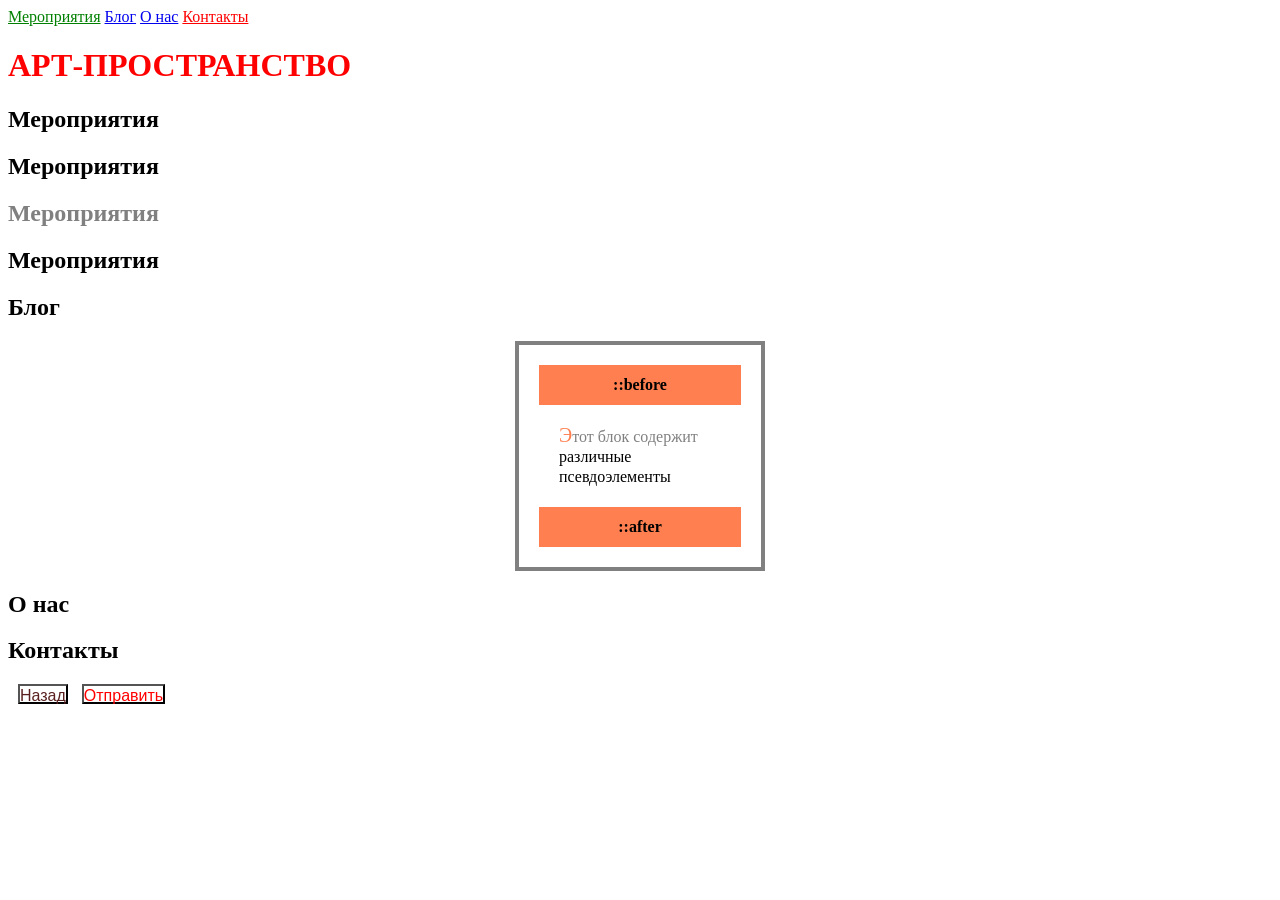
==== indexLesson.html @ 4f4de2e1 "Задание 1.2" ====
<!DOCTYPE html>
<html lang="ru">	<!--язык русский-->
    <head>
        <meta charset="UTF-8" />	<!--кодировка-->
        <title>Зад. 3</title>	<!--заголовок-->
        
        <!--Внутренняя таблица стилей
        <style>
        /*@import url("fonts.css");   //Первой строкой в <style>  //Внешняя таблица стилей*/
            h1 {
                color: red;
        }
        </style>
        -->
        
        <!--Внешняя таблица стилей. Без <style>-->
        <link rel="stylesheet" href="styles/stylesLessons.css">
    </head>
    
    <body>
        <!--Семантика-->
        <header>    <!--шапка сайта или раздела-->
            <nav>
                <a href="#">Мероприятия</a>
                <a href="#">Блог</a>
                <a href="#">О нас</a>
                <a href="#">Контакты</a>
            </nav>
        </header>

        <main>	<!--основное содержимое-->

            <header>    <!--Их может быть несколько в документе-->
                <h1>АРТ-ПРОСТРАНСТВО</h1>   <!--Основной заголовок-->
            </header>

            <section id="dcp">   <!--мероприятия-->
                <h2>
                    Мероприятия
                </h2>
                <h2>
                    Мероприятия
                </h2>
                <h2>
                    Мероприятия
                </h2>
                <h2>
                    Мероприятия
                </h2>
            </section>
            
            <section>   <!--блог-->
                <h2>
                    Блог
                </h2>

                <div class="container1">
                    <p class="text1">
                        Этот блок содержит различные псевдоэлементы
                    </p>
                </div>
            </section>

            <section>   <!--о нас-->
                <h2>
                    О нас
                </h2>
            </section>

            <section>   <!--контакты-->
                <h2>
                    Контакты
                </h2>
            </section>

            <div class="popup">
                <button class="popup__button button">
                    Назад
                </button>
                            
                <button 
                    class="popup__button 
                            popup__button--no-margin
                            button 
                            button--red"
                >
                    Отправить
                </button>
            </div>

        </main>

        <footer>    <!--Низ -->
            
        </footer>
        <!--/Семантика-->

    </body>
</html>
---- styles/stylesLessons.css ----
h1 {  /*Селектор - это элемент веб-страницы, который подлежит форматированию браузером*/
    /*Блок объявлений - это код, заключенный в { }. Он содержит ОБЪЯВЛЕНИЯ, состоящие из
    CSS-свойств, применяемых к данному селектору и их ЗНАЧЕНИЯ*/
    color: red;
    /*font-size: 35px;*/
}

/*
универсальный	* {}	        выбирает все элементы
по тегу         p {}    	    <p>Текст</p>
по классу	    .about {}   	<p class="about">Текст</p>
по id       	#description {} <p id="description">Текст</p>
по атрибуту 	[title]         <p title="Описание">Текст</p>
*/

/*
1)  section .about {}   //Комбинатор потомков (пробел) - выбирает элементы, которые находятся
                    ВНУТРИ указанного элемента ВНЕ ЗАВИСИМОСТИ от уровня вложенности
2)  section>.about {}   //Комбинатор дочерний (>) - выбирает ТОЛЬКО ТЕ элементы, которые
                    являются ДОЧЕРНИМИ непосредственно по отношению к указанному элементу
                    и находятся на первом уровне вложенности
3)  .about+.description {}  //Комбинатор следующего соседнего элемента (+) - выбирает элемент,
        который находится непосредственно после указанного элемента, если у них общий родитель.
        Такой селектор выбирает ПЕРВЫЙ элемент с классом description, расположенный
        непосредственно после элемента с классом about
4)  .title,
    .about-title {
        color: red; //Если разные элементы имеют схожие стили,
    }               то их можно объединять, перечисляя через запятую
*/

/*Псевдокласс*/
    h2:hover {  /*При наведении*/
        color: red;
    }
    h2:active { /*При нажатии*/
        color: darkred;
    }
    nav>:first-child {  /*Находит первый элемент в родителе*/
        color: green;
    }
    nav>:last-child {   /*Находит последний элемент в родителе*/
        color: red;
    }

    /*
    :nth-child(2) - находит элемент по позиции в своем родителе
    :nth-child(even) или :nth-child(2n) - четные элементы
    :nth-child(odd) или :nth-child(2n+1) - нечетные элементы
    */    
    #dcp :nth-child(3) {
        color: grey;
    }
/*Псевдокласс*/

/*Псевдоэлементы*/
    /*
    ::before и ::after - создают псевдоэлементы, первый и последний потомок выбранного элемента.
    Для отображения ОБЯЗАТЕЛЬНО указание свойства content (его значение может быть произвольной
    строкой текста (даже пустой), или специальными ключевыми словами и правилами. По умолчанию
    ведут себя как <span>

    ::first-letter и ::first-line - применяет стили к первой букве первой строки
    блочного элемента, но только если нет другого предшествующего нетекстового содержимого
    */
    .container1 {
        box-sizing: border-box; /*все расчёты ВНУТРЬ*/
        width: 250px;   /*Ширина*/
/*        height: 10px;   /*Высота*/
        margin: 20px auto;  /*Внешние отступы*/
        padding: 20px;  /*Внутренние отступы*/
        border: 4px solid gray; /*Рамка*/
        font-size: 16px;    /*Размер текста*/
        line-height: 20px;  /*Высота строки*/
    }
    .container1::before {
        content: "::before";
    }
    .container1::after {
        content: "::after";
    }
    .container1::before,
    .container1::after {
        box-sizing: border-box;
        display: block; /*Блочный элемент*/
        width: 100%;
        padding: 10px;
        background: coral;  /*Цвет фона*/
        font-weight: 700;   /*Толщина*/
        text-align: center; /*Выстраивает поцентру*/
    }

    .text1 {
        margin: 20px 20px;  /*1 - снизу/сверху, 2 - слева/справа*/
    }
    .text1::first-letter {   /*Первая буква*/
        color: coral;
        font-size: 20px;
    }

    .text1::first-line { /*Первая строка*/
        color: gray;
    }
/*Псевдоэлементы*/

/*БЭМ*/
    .button {
        height: 20px;
        padding: 0;
        background: transparent;
        font-size: 16px;
        line-height: 20px;
        color: rgb(90, 32, 32);
    }
    .button--red {
        color: red;
    }

    .popup__button {
        margin: 0 10px;
    }
    .popup__button--no-margin {
        margin: 0;
    }
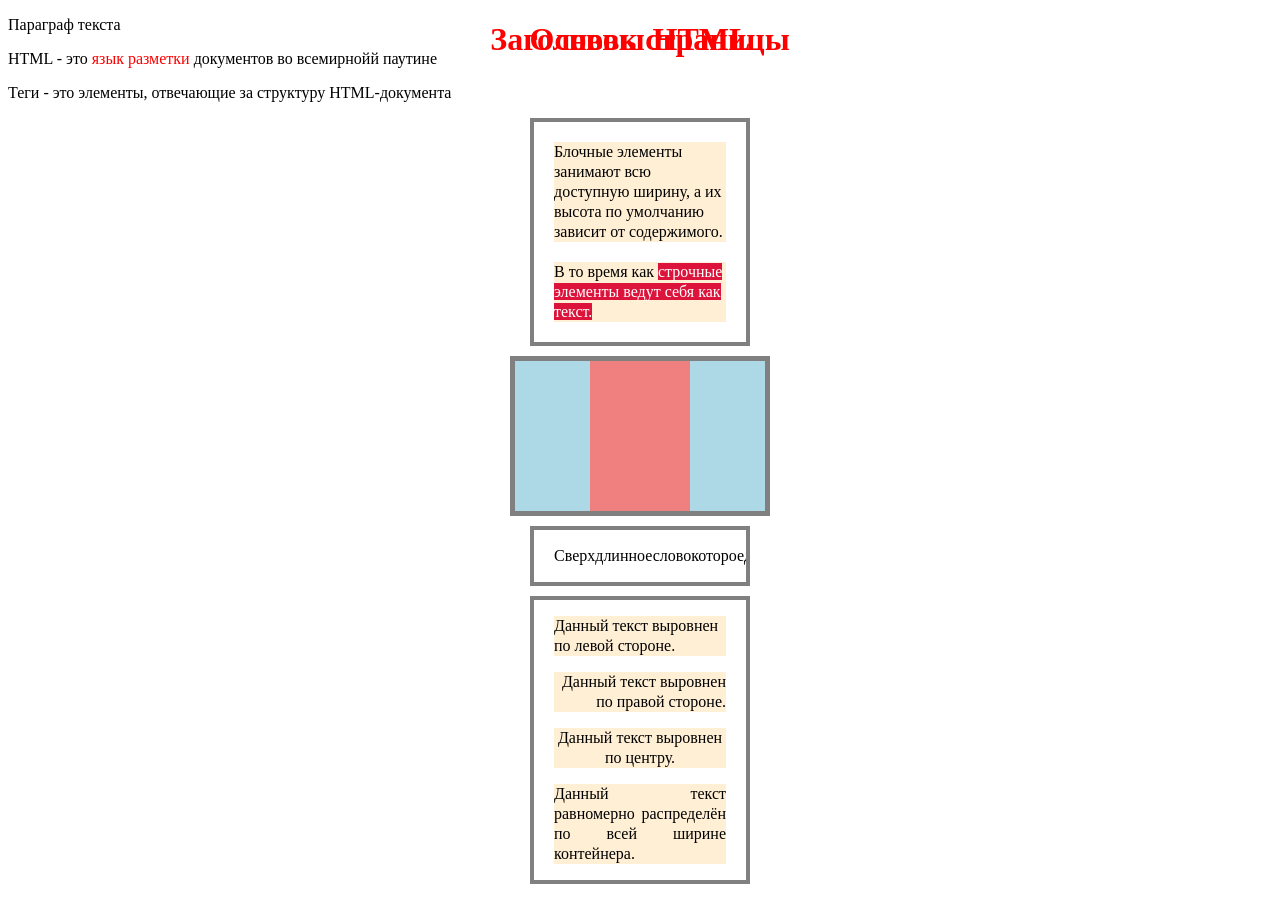
==== commit 338a0971: "Задание 1.3;" ====
--- a/indexLesson.html
+++ b/indexLesson.html
@@ -1,99 +1,355 @@
-<!DOCTYPE html>
-<html lang="ru">	<!--язык русский-->
-    <head>
-        <meta charset="UTF-8" />	<!--кодировка-->
-        <title>Зад. 3</title>	<!--заголовок-->
-        
-        <!--Внутренняя таблица стилей
+<!DOCTYPE html> <!--Декларация. Определяет, документ как HTML5-->
+<html>  <!--Корневой элемент HTML страницы-->
+    <head>  <!--Содержит мета-информацию об HTML документе. Информация не видна пользователю-->
+        <title> <!--Название страницы. Оно ОБЯЗАТЕЛЬНО и должно содержать ключевые слова, чтоб поисковики могли включить в результаты поиска-->
+            Название страницы (документа)
+        </title>
+
         <style>
-        /*@import url("fonts.css");   //Первой строкой в <style>  //Внешняя таблица стилей*/
-            h1 {
-                color: red;
-        }
+            @import url("styles/stylesLessons.css");
         </style>
-        -->
-        
-        <!--Внешняя таблица стилей. Без <style>-->
-        <link rel="stylesheet" href="styles/stylesLessons.css">
+<!--    <link rel="stylesheet" href="/styles/stylesLessons.css">-->
     </head>
     
-    <body>
-        <!--Семантика-->
-        <header>    <!--шапка сайта или раздела-->
-            <nav>
-                <a href="#">Мероприятия</a>
-                <a href="#">Блог</a>
-                <a href="#">О нас</a>
-                <a href="#">Контакты</a>
-            </nav>
-        </header>
-
-        <main>	<!--основное содержимое-->
-
-            <header>    <!--Их может быть несколько в документе-->
-                <h1>АРТ-ПРОСТРАНСТВО</h1>   <!--Основной заголовок-->
-            </header>
-
-            <section id="dcp">   <!--мероприятия-->
-                <h2>
-                    Мероприятия
-                </h2>
-                <h2>
-                    Мероприятия
-                </h2>
-                <h2>
-                    Мероприятия
-                </h2>
-                <h2>
-                    Мероприятия
-                </h2>
-            </section>
+    <body>  <!--Видимая часть страницы-->
+        <h1>    <!--Заголовокпервого уровня-->
+            Заголовок страницы
+        </h1>
+
+        <p> <!--Параграф-->
+            Параграф текста
+        </p>
+
+        <div class="article">
+            <h1>
+                Основы HTML
+            </h1>
+
+            <p>
+                HTML - это <span style="color:red"> язык разметки </span> документов во всемирнойй паутине
+            </p>
+
+            <p>
+                Теги - это элементы, отвечающие за структуру HTML-документа
+            </p>
+        </div>
+
+        <div class="container">
+            <p class="block">
+                Блочные элементы занимают всю доступную ширину, а их высота по умолчанию зависит от содержимого.
+            </p>
             
-            <section>   <!--блог-->
-                <h2>
-                    Блог
-                </h2>
-
-                <div class="container1">
-                    <p class="text1">
-                        Этот блок содержит различные псевдоэлементы
-                    </p>
+            <p class="block">
+                В то время как <span class="inline">строчные элементы ведут себя как текст.</span>
+            </p>
+        </div>
+
+        <div class="container2">
+            <div class="child"></div>
+        </div>
+
+        <div class="container" style="overflow: hidden;">
+            <p>Сверхдлинноесловокотороедлиннеечемдвестисемьдесятпикселей</p>
+        </div>
+
+        <div class="container">
+            <p class="text  text--left">
+                Данный текст выровнен по левой стороне.
+            </p>
+        
+            <p class="text  text--right">
+                Данный текст выровнен по правой стороне.
+            </p>
+        
+            <p class="text  text--center">
+                Данный текст выровнен по центру.
+            </p>
+        
+            <p class="text  text--justify">
+                Данный текст равномерно распределён по всей ширине контейнера.
+            </p>
+        </div>
+
+    </body>
+</html>
+
+<!--    =1.1=
+IP-адрес (Internet Protocol Address) - адрес для идентификации и связи с другими компьютерами
+https://www.github.com
+    - https - протокол, с помощью которого компьютеры делятся друг с другом веб-страницами
+    - .com - домен верхнего уровня
+    - github - имя домена
+    - www - поддомен
+URL (Uniform Resource Locator) - единый указатель ресурса
+    - https:// - протокол
+    - github.com - домен
+    - /login - путь или ресурс - домен
+DNS - распределённая БД, хранящая соответствие доменных имён компов и их IP-адресов в и-нете
+
+БЛОЧНЫЕ ЭЛЕМЕНТЫ: div, h1, p, ul, ol
+    -занимают всю ширину своего контейнера
+    -начинаются с новой строки
+    -могут быть вложены друг в друга
+    -могут обёртывать строчные элементы
+
+СТРОЧНЫЕ ЭЛЕМЕНТЫ: span, a, time, b, i
+    -могут начинаться в любом месте строки
+    -выстраиваются друг за другом в горизонтали
+    -переносятся на новую строку
+    -ширина основана на содержимом
+    -могут быть вложены друг в друга
+    -не могут обёртывать блочные элементы
+
+Ссылки делаются через href
+    -Абсолютная
+        <a href="https://my-site.ru/blog/article_2">Статья 2</a>
+    -Относительно текущей страницы
+        <a href="article_2">Статья 2</a>
+    -Относительно корня сайта
+        <a href="/blog/article_2">Статья 2</a>
+
+Семантика - практика предоставления смысла и структуры содержимого с помощью соответствующих элементов независимо от стиля и вида
+    <heaser> - шапка/раздел сайта. Может использоваться многократно. Не может быть вложен сам в себя
+    <main> - для основного содержимого. На странице может быть только один <main>. Не входит в остальные семантики
+    <footer> - "подвал" сайта. Может использоваться многократно. Не может быть вложен сам в себя
+    <nav> - задаёт навигацию по сайту. Обычно в него помещают приоритетные ссылки
+    <article> - представляет самостоятельную часть страницы, предназначеную для независимого распространения или повторного использования (статья, запись в блоге, коммент или карточка товара) 
+    <section> - автономный раздел сайта, но не является самостоятельным (для блока новостей, контактной инфы). Обычно содержат заголовок
+    <aside> - раздел, который имеет косвенное отношение к содержимому страницы (применяется для боковых панелей, рекламных блоков, сносок другой инфы), которая отделена от основного содержимого 
+
+    -Урощают работу с кодом, тк показываетэлемент служит
+    -Помогает поисковым ботам лучше понимать, что находится на странице и ранжировать сайты в выдачи
+    -Делает сайт доступнее для незрячих, использующих экранные ридеры
+=1.1= -->
+
+
+<!--    =1.2=
+<link> - определяет отношение между документом и внешним ресурсом
+@import должен быть перед другими правилами. @import внутри css лучше избегать
+
+Селектор - элемент, подлежащий форматированию
+Блок объявлений - код, расположенный за селектором в фигурных скобках (свойство: значение)
+    универсальный   * {}        выбирает все элементы
+    по тегу         p {}        <p>Текст</p>
+    по классу       .about {}   <p class="about">Текст</p>
+    по id           #about {}   <p id="description">Текст</p>
+    по атрибуту     [tittle]    <p title="Описание">Текст</p>
+Селекторы могут быть собственными:
+    p.about {} - все элементы <p> с классом "about"
+    p.description {} - элемент <p> с идентификатором "description"
+
+Комбинатор потомков (пробел) - выбирает элементы, находящиеся внутри указанного элемента, независимо от уровня вложенности
+    section .about {} - все элементы с классом "about" внутри элемента <section>
+Комбинатор дочерний (>) - дочерние элементы по отношению к указанному элементу (на первом уровне)
+    section>.about - выбирает только дочерние элементы с классом "about" внутри элемента <section> на первом уровне вложенности
+Комбинатор следующего соседнего элемента (+) - элемент, находящийся после указанного элемента, если у них общий родитель
+    .about+.description {} - выбирает первый элемент с классом "description", расположенный непосредственно после элемента с классом "about"
+Комбинатор общий родственный (~) - выбирает все элементы, которые находятся после указанного элемента на этом же уровне вложенности с тем же родителем
+    .about~.description {} - все элементы с классом "description", расположенные после элемента с классом "about"
+Если разные элементы имеют схожие стили, то можно объединить через запятую
+    .title,
+    .about-title {
+        color: red;
+    }
+
+Размеры в css"
+    -Пиксели (px) - если уменьшить окно браузера, размер не уменьшится. Могут быть дробными (32.5px)
+    -Проценты (%) - обычно размер рассчитывается от родителя
+    -em - высчитывается относительно текущего размера шрифта родителя (если у род. 64px, то 0.5em = 32px)
+    -rem - как em, но относительно <html>
+    -vw, vh, vmin, vmax - напрямую зависят от вьюпорта, размеры автоматически масштабируются при изменении окна
+        -vw - 1% ширины окна
+        -vh - 1% высоты окна
+        -vmin - наименьшее из vw, vh
+        -vmax - наибольшее из vw, vh
+
+Псевдоклассы - ключевое слово, добавленное к селектору, определяет особое состояние
+    -:hover - срабатывает, когда наводит мышь
+    -:active - определяет стиль активного элемента, это время между нажатием и отпусканием мыши
+    -:first-child и :last-child - первый и последний элемент в родителе
+    -:nth-child(2) - находит 1 или > элементов, основываясь на позиции среди соседних элементов в родителе
+        :nth-child(even) или :nth-child(2n) - четные элементы
+        :nth-child(odd) или :nth-child(2n+1) - нечетные элементы
+
+Псевдоэлементы = ключевое слово, добавленное к селектору, позволяет стилизовать часть элемента
+    h1::before {}
+    -::before и ::after - первый и последний потомки элемента, ведут себя как <span>. Часто используют для созданиядекоративных блоков
+    -::first-letter - к первой букве первой строки, если нет другого предшествующего нетекста 
+    -::first-line - к первой строке
+
+Свойства внутри css должны группироваться в таком порядке:
+    1 Позиционирование
+    2 Блочная модель
+    3 Рамки и фоны
+    4 Оформление текста
+    5 Анимации
+    6 Прочее
+
+БЭМ
+Блок - независимый компонент страницы. Название блока (class) должно быть по смыслу (что это?). Блоки могут быть вложены друг в друга
+Элемент - составная часть блока, не может использоваться в отрыве от него. Также "что это?". Разделяются __ (block-name__element-name)
+    <div class="block">
+        <div class="block__element-1">
+            <div class="block__element-2">
+                <div class="block__element-3">
                 </div>
-            </section>
-
-            <section>   <!--о нас-->
-                <h2>
-                    О нас
-                </h2>
-            </section>
-
-            <section>   <!--контакты-->
-                <h2>
-                    Контакты
-                </h2>
-            </section>
-
-            <div class="popup">
-                <button class="popup__button button">
-                    Назад
-                </button>
-                            
-                <button 
-                    class="popup__button 
-                            popup__button--no-margin
-                            button 
-                            button--red"
-                >
-                    Отправить
-                </button>
             </div>
-
-        </main>
-
-        <footer>    <!--Низ -->
-            
-        </footer>
-        <!--/Семантика-->
-
-    </body>
-</html>+        </div>
+    </div>
+
+    .block {}
+    .block__element-1 {}
+    .block__element-2 {}
+    .block__element-3 {}
+Элемент всегда часть блока, не может использоваться вне его. Являются необязательной сущностью
+Микс - блок может являться элементом другого блока
+    <header class="header">
+        <img src="img/logo.png" alt="logo" class="logo header__logo" />
+    </header>
+    <footer class="footer">
+        <img src="img/logo.png" alt="logo" class="logo footer__logo" />
+    </footer>
+    .logo {} - задаём только внутренние свойства (структура, внешний вид, размеры, прозрачность)
+    .header__logo {} - задаём расположение элемента внутри блока /отношение к другим элементам /внешние отступы
+Модификатор - несамостоятельная сущность, изменяющая внешний вид, состояние, поведение блока/элемента. block-name--modificator /block-name__element-name--modificator
+=1.2=   -->
+
+
+<!--    =1.3=
+Блочная модель - концепция, при которой вне зависимости от свойства display, каждому элементу соответствует прямоугольная область, которая может иметь:
+    -width - ширина
+    -height - высота
+    -padding - внутренний отступ
+    -border - границы
+    -margin - внешний отступ
+Ширина, которую занимает элемент, складывается из суммы:
+    margin-left +border-left +padding-legt +width +padding-right +border-right +margin-right
+Высота:
+    margin-top +border-top +padding-top +height +padding-bottom +border-bottom +margin-bottom
+Блочным элементам можно задать все эти свойства, а строчным ШИРИНУ, ВЫСОТУ, ВЕРТИКАЛЬНЫЕ ВНЕШ. и ВНУТР. ОТСТУПЫ задать не получится
+
+Для разных сторон MARGIN и PADDING можно задавать так:
+.selector {
+  padding: 10px; - со всех сторон
+  padding: 10px 20px; - сверху+снизу, слева+справа
+  padding: 10px 20px 30px; - сверху, слева+справа, снизу
+  padding: 10px 20px 30px 40px; - сверху, справа, снизу, слева
+Можно поотдельности:
+  margin-top: 10px;
+  margin-right: 20px;
+  margin-bottom: 30px;
+  margin-left: 40px;
+}
+
+Схлопывание и выпадение.
+В вертикальном направлениивнешние отступы не складываются, а выбирается больший
+    1- margin-bottom: 100px;
+    2- margin-top: 60px;
+    Отступ будет 100px
+style="overflow: hidden; - без этого, слово вылезет за пределы контейнера. С ним - обрежет слово
+
+border - создаёт рамку
+    -border-width - ширина
+    -border-style - стиль рамки
+    -border-color - цвет
+
+    .selector {
+        border: 1px solid gray;
+    }
+    либо
+    .selector {
+        border-top: 5px solid gray;
+        border-right: 6px dashed red;
+        border-bottom: 7px dotted blue;
+        border-left: 8px double green;
+    }
+
+Каждое свойство может быть задано сразу для нескольких сторон (как у отступов)
+.selector {
+    border-width: 5px; - со всех сторон
+    border-width: 5px 10px; - сверху+снизу, слева+справа
+    border-width: 5px 10px 5px; - сверху, слева+справа, снизу
+    border-width: 5px 10px 20px 30px; - сверху, справа, снизу, слева
+
+  или отдельные свойства:
+    border-top-width: 10px;
+    border-right-width: 20px;
+    border-bottom-width: 30px;
+    border-left-width: 40px;
+}
+
+box-sizing - определяет, как вычисляется общая высота и ширина элемента. Может принимать:
+    -content-box - по умолчанию. Складывается из width, height, padding, border
+    -border-box - значение, где общие размеры задают width и height, вкючающие отступы и границы
+border-box надо использовать аккуратно. Если высоты и ширины будет мало для внутр. отступов и границ, то размер элемента станет равен padding+border. Место под содержимое станет =0, а контент сожмётся и выпадет
+
+min-width - устанавливает минимальную ширину элемента. По умолчанию: auto. Перекрывает width и max-width
+min-height - минимальная высота элемента. По умолчанию: auto. Перекрывает height и max-height
+max-width - максимальная ширина элемента. По умолчанию: none. Перекрывает width, но не min-width
+max-height - максимальная высота. По умолчанию: none. Перекрывает height, но не min-height
+
+Свойство display - задаёт не только вешний вид, но и внутренний. Внешний - определяет расположение блока в потоке. Внутренний - расположение дочерних элементов
+    -block - показывается как блочный, не влияет на поведение дочерних элементов
+    -inline - элемент показывается, как строчный. Должен содержать только строчные элементы
+    -inline-block - блочно-строчные. В потоке вндут себя, как строчные. Внутренне - как блочные (воспринимают ширину, высоту, отступы итд)
+    -table - таблица (как тег <table>). Ведут себя, как блочный
+    -inline-table - таблица, но как строчный элемент
+    -flex - ведёт как блочный, а содержимое как флекс-модель. Для построения сеток
+    -inline-flex - строчный, но как флекс-модель
+    -grid - блочный, представляет двумерную сетку для размещения вложенных блоков
+    -none - элемент оказывается полностью скрыт, место не резервируется, страница себя ведёт, будто элемента не существует
+Существуют элементы, по умолчанию строчные, но отображаются, как блочно-строчные:
+    -<audio>
+    <button>
+    <img>
+    <input>
+    <select>
+    <textarea>
+    <video>
+    и некоторые другие
+
+Строчные. Высота и выравнивание
+Высота строки - line-height - как к строчному, так и блочноу. Наследуется
+Горизонтальное выравнивание - text-align - не влияет на положение блока. Наследуется. Значения:
+    -left - по левому краю
+    -right - по правому краю
+    -center - по центру
+    -justify - растягивает текст на всю ширину, добавляя пробулы между словами
+    -start - как left, если текст идёт слева направо и right, если справа налево
+    -end - как right, если текст идёт слева направо и left, если идёт справа налево
+
+Вертикальное выравнивание - vertical-align - выравнивает строчный по вертикале всей строки или родителя. Не наследуется
+    -top - выравнивает верхний край элемента и его потомков с верхним краем всей строки
+    -text-top - верхний край элемента с верхним краем шрифта родителя
+    -bottom - нижний край эл-та и его потомков с нижним краем всей строки
+    -text-bottom - нижний край эл-та с нижним краем шрифта родителя
+    -baseline - по умолчанию. Выравнивает базовую линию эл-та с базовой линией родителя
+    -middle - выравнивает середину эл-та с базовой линией родителя +половина от его высоты
+    -sub - выр-ет базовую линию эл-та с базовой линией ПОДСТРОЧГОГО индекса родителя (как <sub>)
+    -super - выр-ет базовую линию эл-та с базовой линией НАДСТРОЧГОГО индекса родителя (как <sup>)
+    -единицы длины - поднимает базовую линию эл-та на указанную величину над базовой линией родительского элемента
+    -проценты - поднимает базовую линию эл-та на % отосительно свойства line-height над базовой линией родителя
+
+Свойство float - вырывает эл-т из нормального потока и помещает его вдоль левой или правой стороны контейнера. Текст и строка будут его обтекать. Не наследуется
+    -left - выравнивает элемент по левому краю
+    -right - выравнивает элемент по правому краю
+    -none - по умолчанию. Обтекание не задано
+Плавающий эл-ты встают друг за другом в один ряд, если места нет - встают ниже
+Плавающий эл-т не влияют позицию следующихДалее блочных эл-тов и частично выпадает из потока
+Для предотвращения выпадания пишут clear: both; - отменяет обтекание эл-ту, которому задано
+    -none - по умолчанию. Не влияет на обтекание
+    -both - отменяет действие float с обеих сторон
+    -left - отменяет с левой стороны
+    -right - отменяет с правой стороны
+
+Позиционирование - position - указывает, как элемент позиционируется в документе. Не наследуется. Значения:
+    -ststic - по умолчанию. В обычном состоянии. Свойста top, bottom, left, right, z-index не применяются
+    -relative - относительное поз-ние. Эл-т поз-ся в соотв-ии с нормальным потоком, но может быть смещён относительно себя (L,T,R,B), но не повлияет на положение др. эл-тов 
+    -absolute - абсолютное поз-ние. Эл-т вырывается из нормального потока, а прочие отображаются, словно эл-та не существует
+    -fixed - фиксированное поз-ние. Схоже с абсолютным, но эл-т привязывается к точке на экране, не меняя положение при прокрутке
+    -sticky - липкое поз-ние. Сочетание относительного и фиксированного поз-ния. При прокрутке прилипает к краю экрана и остаётся в пределах своего блока
+
+z-index - эл-ты могут накладываться друг на друга. По умолчанию значение: auto (чем >, тем спереди)
+Контекст наложения - 3хмерное расположение эл-товвдоль оси z
+
+=1.3=   -->
--- a/styles/stylesLessons.css
+++ b/styles/stylesLessons.css
@@ -1,124 +1,97 @@
-h1 {  /*Селектор - это элемент веб-страницы, который подлежит форматированию браузером*/
-    /*Блок объявлений - это код, заключенный в { }. Он содержит ОБЪЯВЛЕНИЯ, состоящие из
-    CSS-свойств, применяемых к данному селектору и их ЗНАЧЕНИЯ*/
+h1 {
     color: red;
-    /*font-size: 35px;*/
+    position: fixed;
+    top: 0;
+    left: 0;
+    right: 0;
+    text-align: center;
+    width: 100%;
 }
 
-/*
-универсальный	* {}	        выбирает все элементы
-по тегу         p {}    	    <p>Текст</p>
-по классу	    .about {}   	<p class="about">Текст</p>
-по id       	#description {} <p id="description">Текст</p>
-по атрибуту 	[title]         <p title="Описание">Текст</p>
-*/
+/**/
+.container {
+  box-sizing: border-box;
+  width: 270px;
+  margin: 10px auto;
+  padding: 0 20px;
+  border: 4px solid gray;
+  font-size: 16px;
+  line-height: 20px;
+}
 
-/*
-1)  section .about {}   //Комбинатор потомков (пробел) - выбирает элементы, которые находятся
-                    ВНУТРИ указанного элемента ВНЕ ЗАВИСИМОСТИ от уровня вложенности
-2)  section>.about {}   //Комбинатор дочерний (>) - выбирает ТОЛЬКО ТЕ элементы, которые
-                    являются ДОЧЕРНИМИ непосредственно по отношению к указанному элементу
-                    и находятся на первом уровне вложенности
-3)  .about+.description {}  //Комбинатор следующего соседнего элемента (+) - выбирает элемент,
-        который находится непосредственно после указанного элемента, если у них общий родитель.
-        Такой селектор выбирает ПЕРВЫЙ элемент с классом description, расположенный
-        непосредственно после элемента с классом about
-4)  .title,
-    .about-title {
-        color: red; //Если разные элементы имеют схожие стили,
-    }               то их можно объединять, перечисляя через запятую
-*/
+.block {
+  margin: 20px 0;
+  background: PapayaWhip;
+}
 
-/*Псевдокласс*/
-    h2:hover {  /*При наведении*/
-        color: red;
-    }
-    h2:active { /*При нажатии*/
-        color: darkred;
-    }
-    nav>:first-child {  /*Находит первый элемент в родителе*/
-        color: green;
-    }
-    nav>:last-child {   /*Находит последний элемент в родителе*/
-        color: red;
+.inline {
+  background: crimson;
+  color: white;
+}
+
+/**/
+.container2 {
+  width: 250px;
+  height: 150px;
+  margin: 0 auto;   /*вертикальный отступ =0, горизонтальный - займёт всё пространство (ТО можно выравнивать блоки по центру)*/
+  border: 5px solid gray;
+  background-color: lightblue;
+}
+.child {
+  width: 40%;
+  height: 100%;
+  margin: 0 auto;
+  background-color: lightcoral;
+}
+
+/*Для разных сторон MARGIN и PADDING можно задавать так:
+.selector {
+  padding: 10px; - со всех сторон
+  padding: 10px 20px; - сверху+снизу, слева+справа
+  padding: 10px 20px 30px; - сверху, слева+справа, снизу
+  padding: 10px 20px 30px 40px; - сверху, справа, снизу, слева
+  
+Можно поотдельности:
+  margin-top: 10px;
+  margin-right: 20px;
+  margin-bottom: 30px;
+  margin-left: 40px;
+}*/
+
+.parent {
+  padding-top: 1px;
+  padding-bottom: 1px;
+  border-top: 1px solid transparent;
+  border-bottom: 1px solid transparent;
+  overflow: hidden;
     }
 
-    /*
-    :nth-child(2) - находит элемент по позиции в своем родителе
-    :nth-child(even) или :nth-child(2n) - четные элементы
-    :nth-child(odd) или :nth-child(2n+1) - нечетные элементы
-    */    
-    #dcp :nth-child(3) {
-        color: grey;
-    }
-/*Псевдокласс*/
+    .container {
+  box-sizing: border-box;
+  width: 220px;
+  margin: 10px auto;
+  padding: 0 20px;
+  border: 4px solid gray;
+  font-size: 16px;
+  line-height: 1.25;
+}
 
-/*Псевдоэлементы*/
-    /*
-    ::before и ::after - создают псевдоэлементы, первый и последний потомок выбранного элемента.
-    Для отображения ОБЯЗАТЕЛЬНО указание свойства content (его значение может быть произвольной
-    строкой текста (даже пустой), или специальными ключевыми словами и правилами. По умолчанию
-    ведут себя как <span>
+.text {
+  background: PapayaWhip;
+}
 
-    ::first-letter и ::first-line - применяет стили к первой букве первой строки
-    блочного элемента, но только если нет другого предшествующего нетекстового содержимого
-    */
-    .container1 {
-        box-sizing: border-box; /*все расчёты ВНУТРЬ*/
-        width: 250px;   /*Ширина*/
-/*        height: 10px;   /*Высота*/
-        margin: 20px auto;  /*Внешние отступы*/
-        padding: 20px;  /*Внутренние отступы*/
-        border: 4px solid gray; /*Рамка*/
-        font-size: 16px;    /*Размер текста*/
-        line-height: 20px;  /*Высота строки*/
-    }
-    .container1::before {
-        content: "::before";
-    }
-    .container1::after {
-        content: "::after";
-    }
-    .container1::before,
-    .container1::after {
-        box-sizing: border-box;
-        display: block; /*Блочный элемент*/
-        width: 100%;
-        padding: 10px;
-        background: coral;  /*Цвет фона*/
-        font-weight: 700;   /*Толщина*/
-        text-align: center; /*Выстраивает поцентру*/
-    }
+.text--left {
+  text-align: left;
+}
 
-    .text1 {
-        margin: 20px 20px;  /*1 - снизу/сверху, 2 - слева/справа*/
-    }
-    .text1::first-letter {   /*Первая буква*/
-        color: coral;
-        font-size: 20px;
-    }
+.text--right {
+  text-align: right;
+}
 
-    .text1::first-line { /*Первая строка*/
-        color: gray;
-    }
-/*Псевдоэлементы*/
+.text--center {
+  text-align: center;
+}
 
-/*БЭМ*/
-    .button {
-        height: 20px;
-        padding: 0;
-        background: transparent;
-        font-size: 16px;
-        line-height: 20px;
-        color: rgb(90, 32, 32);
-    }
-    .button--red {
-        color: red;
-    }
-
-    .popup__button {
-        margin: 0 10px;
-    }
-    .popup__button--no-margin {
-        margin: 0;
-    }+.text--justify {
+  text-align: justify;
+}
